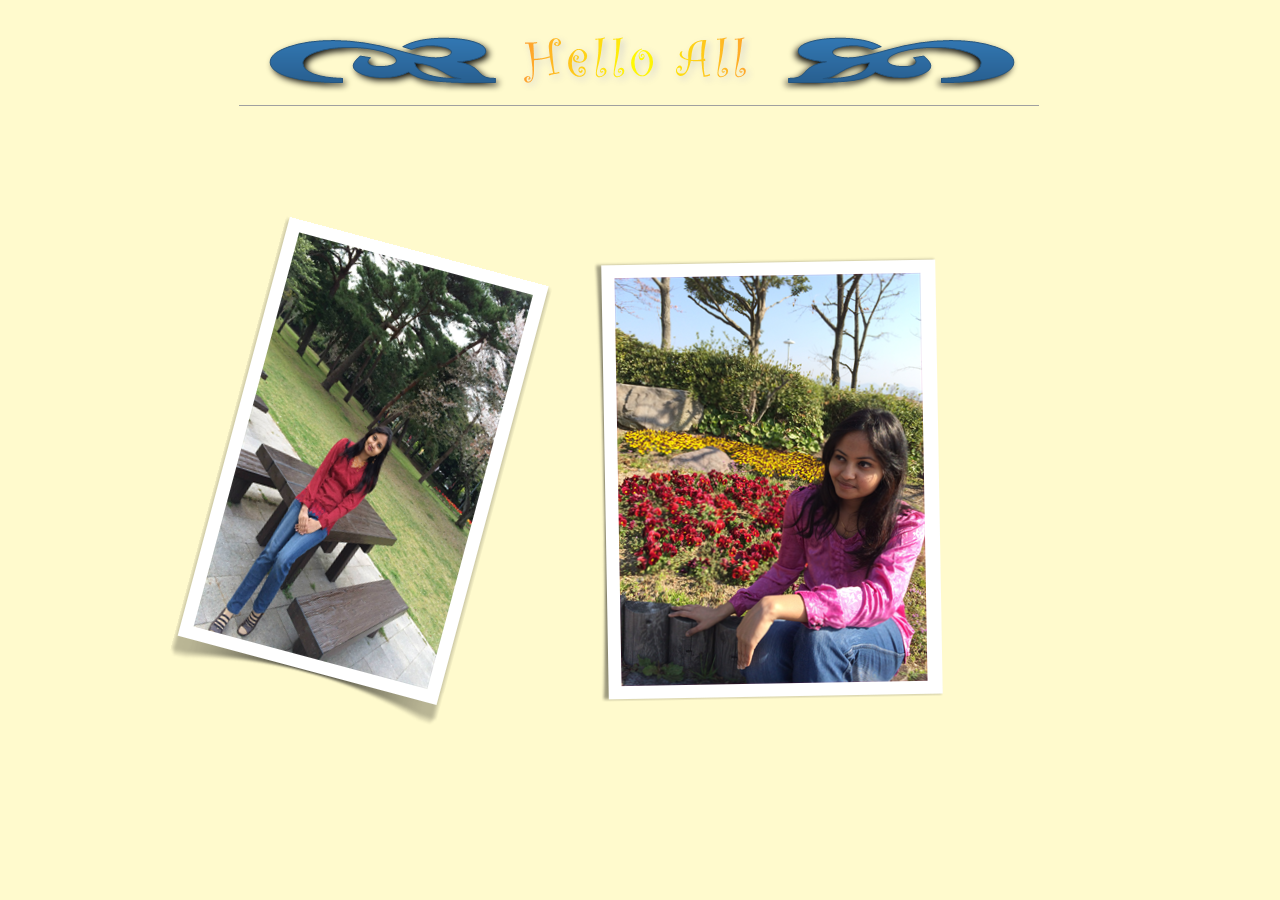
==== index.html @ b6811bf9 "Badhan" ====
<!doctype html>
<html>
<head>
<meta charset="utf-8">
<title>Badhan</title>
<meta name="generator" content="WYSIWYG Web Builder 11 - http://www.wysiwygwebbuilder.com">
<link href="Badhan.css" rel="stylesheet">
<link href="index.css" rel="stylesheet">
</head>
<body>
<div id="container">
<div id="wb_ClipArt1" style="position:absolute;left:109px;top:33px;width:246px;height:62px;z-index:0;">
<img src="images/img0001.png" id="ClipArt1" alt="" style="width:246px;height:62px;"></div>
<div id="wb_Text1" style="position:absolute;left:383px;top:45px;width:194px;height:2px;z-index:1;text-align:left;">
&nbsp;</div>
<div id="wb_TextArt1" style="position:absolute;left:362px;top:32px;width:247px;height:64px;z-index:2;">
<img src="images/img0002.png" id="TextArt1" alt="Hello All" title="Hello All" style="width:247px;height:64px;"></div>
<div id="wb_ClipArt2" style="position:absolute;left:619px;top:33px;width:246px;height:62px;z-index:3;">
<img src="images/img0003.png" id="ClipArt2" alt="" style="width:246px;height:62px;"></div>
<div id="wb_Image1" style="position:absolute;left:14px;top:215px;width:384px;height:511px;z-index:4;">
<img src="images/img0004.png" id="Image1" alt=""></div>
<div id="wb_Image2" style="position:absolute;left:439px;top:256px;width:351px;height:448px;z-index:5;">
<img src="images/img0005.png" id="Image2" alt=""></div>
<hr id="Line1" style="position:absolute;left:84px;top:105px;width:800px;height:1px;z-index:6;">
</div>
</body>
</html>
---- Badhan.css ----
a
{
   color: #0000FF;
   text-decoration: underline;
}
a:visited
{
   color: #800080;
}
a:active
{
   color: #FF0000;
}
a:hover
{
   color: #0000FF;
   text-decoration: underline;
}
h1
{
   font-family: Arial;
   font-weight: bold;
   font-size: 32px;
   font-style: normal;
   text-decoration: none;
   color: #000000;
   background-color: transparent;
   margin: 0px 0px 0px 0px;
   padding: 0px 0px 0px 0px;
   display: inline;
}
h2
{
   font-family: Arial;
   font-weight: bold;
   font-size: 27px;
   font-style: normal;
   text-decoration: none;
   color: #000000;
   background-color: transparent;
   margin: 0px 0px 0px 0px;
   padding: 0px 0px 0px 0px;
   display: inline;
}
h3
{
   font-family: Arial;
   font-weight: normal;
   font-size: 24px;
   font-style: normal;
   text-decoration: none;
   color: #000000;
   background-color: transparent;
   margin: 0px 0px 0px 0px;
   padding: 0px 0px 0px 0px;
   display: inline;
}
h4
{
   font-family: Arial;
   font-weight: normal;
   font-size: 21px;
   font-style: italic;
   text-decoration: none;
   color: #000000;
   background-color: transparent;
   margin: 0px 0px 0px 0px;
   padding: 0px 0px 0px 0px;
   display: inline;
}
h5
{
   font-family: Arial;
   font-weight: normal;
   font-size: 19px;
   font-style: normal;
   text-decoration: none;
   color: #000000;
   background-color: transparent;
   margin: 0px 0px 0px 0px;
   padding: 0px 0px 0px 0px;
   display: inline;
}
h6
{
   font-family: Arial;
   font-weight: normal;
   font-size: 16px;
   font-style: normal;
   text-decoration: none;
   color: #000000;
   background-color: transparent;
   margin: 0px 0px 0px 0px;
   padding: 0px 0px 0px 0px;
   display: inline;
}
.CustomStyle
{
   font-family: "Courier New";
   font-weight: bold;
   font-size: 16px;
   font-style: normal;
   text-decoration: none;
   color: #000080;
   background-color: transparent;
}
---- index.css ----
div#container
{
   width: 970px;
   position: relative;
   margin: 0 auto 0 auto;
   text-align: left;
}
body
{
   background-color: #FFFACD;
   background-image: url(images/index_bkgrnd.png);
   color: #000000;
   font-family: Arial;
   font-weight: normal;
   font-size: 13px;
   line-height: 1.1875;
   margin: 0;
   text-align: center;
}
#ClipArt1
{
   border-width: 0;
}
#wb_Text1 
{
   background-color: transparent;
   background-image: none;
   border: 0px #000000 solid;
   padding: 0;
   margin: 0;
   text-align: left;
}
#wb_Text1 div
{
   text-align: left;
}
#TextArt1
{
   border-width: 0;
}
#ClipArt2
{
   border-width: 0;
}
#Image1
{
   border-width: 0;
   left: 0;
   top: 0;
   width: 100%;
   height: 100%;
}
#Image2
{
   border-width: 0;
   left: 0;
   top: 0;
   width: 100%;
   height: 100%;
}
#Line1
{
   color: #A0A0A0;
   background-color: #A0A0A0;
   border-width: 0;
   margin: 0;
   padding: 0;
}
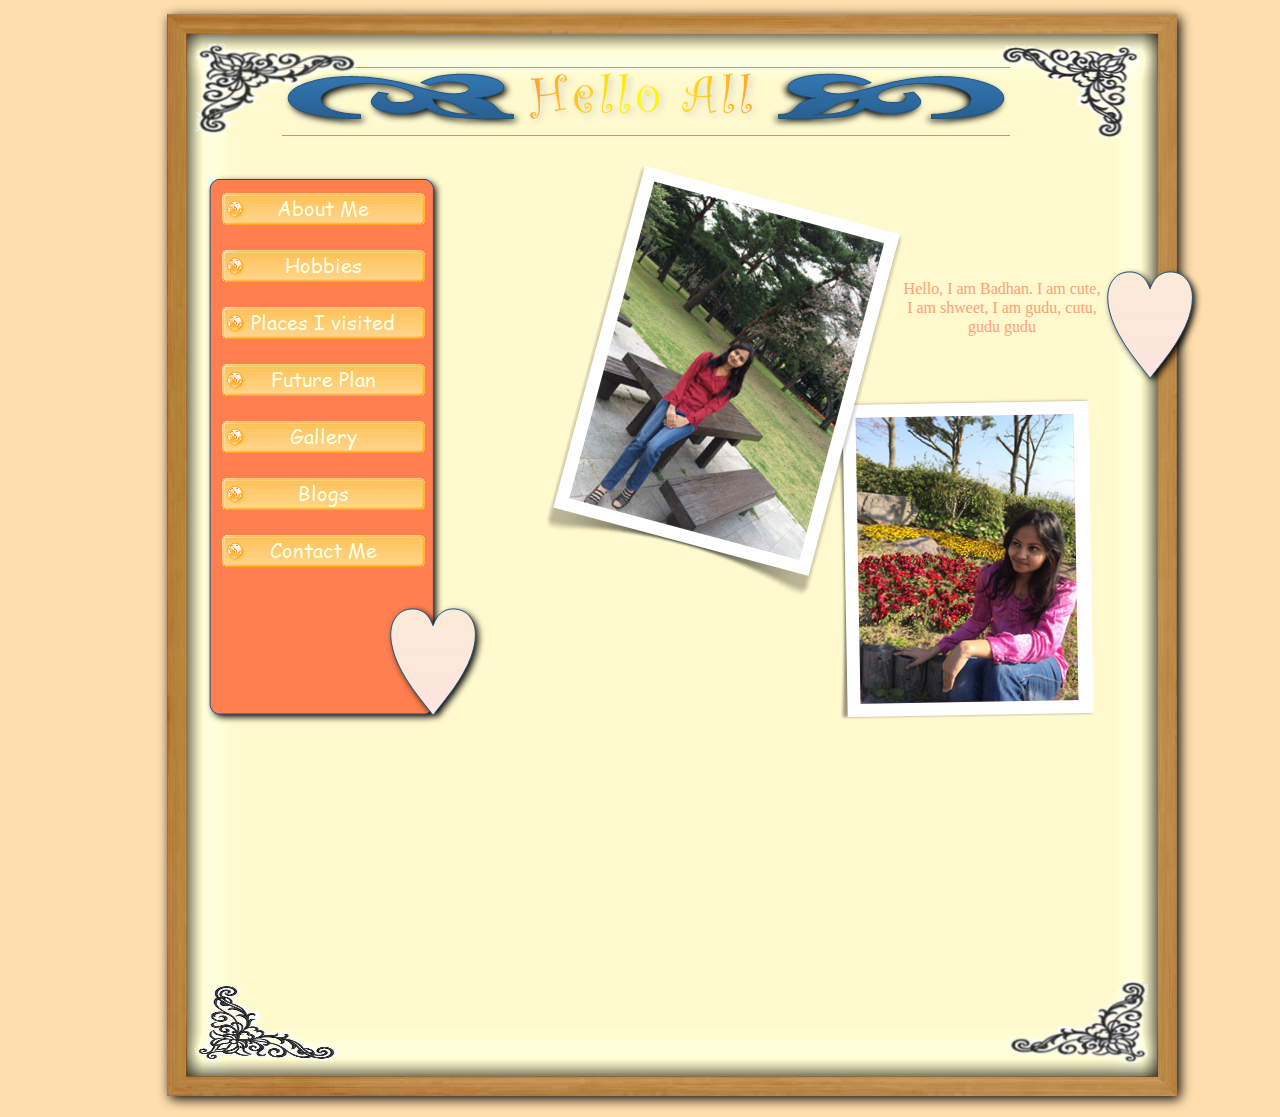
==== commit 6b469bec: "commit 2017-1-8" ====
--- a/index.html
+++ b/index.html
@@ -3,25 +3,54 @@
 <head>
 <meta charset="utf-8">
 <title>Badhan</title>
-<meta name="generator" content="WYSIWYG Web Builder 11 - http://www.wysiwygwebbuilder.com">
 <link href="Badhan.css" rel="stylesheet">
 <link href="index.css" rel="stylesheet">
 </head>
 <body>
 <div id="container">
-<div id="wb_ClipArt1" style="position:absolute;left:109px;top:33px;width:246px;height:62px;z-index:0;">
+<div id="wb_Image3" style="position:absolute;left:0px;top:2px;width:1040px;height:1112px;z-index:0;">
+<img src="images/img0011.png" id="Image3" alt=""></div>
+<div id="wb_Image2" style="position:absolute;left:680px;top:397px;width:261px;height:324px;z-index:1;">
+<img src="images/img0005.png" id="Image2" alt=""></div>
+<div id="wb_ClipArt1" style="position:absolute;left:127px;top:69px;width:246px;height:62px;z-index:2;">
 <img src="images/img0001.png" id="ClipArt1" alt="" style="width:246px;height:62px;"></div>
-<div id="wb_Text1" style="position:absolute;left:383px;top:45px;width:194px;height:2px;z-index:1;text-align:left;">
+<div id="wb_Text1" style="position:absolute;left:383px;top:45px;width:194px;height:2px;z-index:3;text-align:left;">
 &nbsp;</div>
-<div id="wb_TextArt1" style="position:absolute;left:362px;top:32px;width:247px;height:64px;z-index:2;">
+<div id="wb_TextArt1" style="position:absolute;left:368px;top:68px;width:247px;height:64px;z-index:4;">
 <img src="images/img0002.png" id="TextArt1" alt="Hello All" title="Hello All" style="width:247px;height:64px;"></div>
-<div id="wb_ClipArt2" style="position:absolute;left:619px;top:33px;width:246px;height:62px;z-index:3;">
+<div id="wb_ClipArt2" style="position:absolute;left:609px;top:69px;width:246px;height:62px;z-index:5;">
 <img src="images/img0003.png" id="ClipArt2" alt="" style="width:246px;height:62px;"></div>
-<div id="wb_Image1" style="position:absolute;left:14px;top:215px;width:384px;height:511px;z-index:4;">
+<div id="wb_Image1" style="position:absolute;left:390px;top:164px;width:360px;height:433px;z-index:6;">
 <img src="images/img0004.png" id="Image1" alt=""></div>
-<div id="wb_Image2" style="position:absolute;left:439px;top:256px;width:351px;height:448px;z-index:5;">
-<img src="images/img0005.png" id="Image2" alt=""></div>
-<hr id="Line1" style="position:absolute;left:84px;top:105px;width:800px;height:1px;z-index:6;">
+<hr id="Line1" style="position:absolute;left:127px;top:67px;width:728px;height:1px;z-index:7;">
+<div id="wb_Text2" style="position:absolute;left:747px;top:279px;width:200px;height:72px;text-align:center;z-index:8;">
+<span style="color:#FFA07A;font-family:'Comic Sans MS';font-size:16px;">Hello, I am Badhan. I am cute, I am shweet, I am gudu, cutu, gudu gudu</span><span style="color:#FFA07A;font-family:'Comic Sans MS';font-size:11px;"><br></span></div>
+<div id="wb_Image4" style="position:absolute;left:40px;top:42px;width:165px;height:93px;z-index:9;">
+<img src="images/img0006.png" id="Image4" alt=""></div>
+<div id="wb_Image5" style="position:absolute;left:844px;top:44px;width:143px;height:97px;z-index:10;">
+<img src="images/img0007.png" id="Image5" alt=""></div>
+<hr id="Line2" style="position:absolute;left:127px;top:135px;width:728px;height:1px;z-index:11;">
+<div id="wb_Shape1" style="position:absolute;left:49px;top:173px;width:244px;height:556px;z-index:12;">
+<img src="images/img0009.png" id="Shape1" alt="" style="width:244px;height:556px;"></div>
+<div id="NavigationBar1" style="position:absolute;left:67px;top:193px;width:203px;height:399px;z-index:13;">
+<ul class="navbar">
+<li><a href="./index.html"><img alt="About Me" title="About Me" src="images/img0013_over.gif" class="hover"><span><img alt="About Me" title="About Me" src="images/img0013.gif"></span></a></li>
+<li><a href="./Hobbies.html"><img alt="Hobbies" title="Hobbies" src="images/img0014_over.gif" class="hover"><span><img alt="Hobbies" title="Hobbies" src="images/img0014.gif"></span></a></li>
+<li><a href="./PlacesIVisited.html"><img alt="Places I visited" title="Places I visited" src="images/img0015_over.gif" class="hover"><span><img alt="Places I visited" title="Places I visited" src="images/img0015.gif"></span></a></li>
+<li><a href="./FuturePlan.html"><img alt="Future Plan" title="Future Plan" src="images/img0016_over.gif" class="hover"><span><img alt="Future Plan" title="Future Plan" src="images/img0016.gif"></span></a></li>
+<li><a href="./Gallery.html"><img alt="Gallery" title="Gallery" src="images/img0018_over.gif" class="hover"><span><img alt="Gallery" title="Gallery" src="images/img0018.gif"></span></a></li>
+<li><a href="./Blogs.html"><img alt="Blogs" title="Blogs" src="images/img0019_over.gif" class="hover"><span><img alt="Blogs" title="Blogs" src="images/img0019.gif"></span></a></li>
+<li><a href="./ContactMe.html"><img alt="Contact Me" title="Contact Me" src="images/img0020_over.gif" class="hover"><span><img alt="Contact Me" title="Contact Me" src="images/img0020.gif"></span></a></li>
+</ul>
+</div>
+<div id="wb_ClipArt3" style="position:absolute;left:230px;top:603px;width:104px;height:126px;z-index:14;">
+<img src="images/img0008.png" id="ClipArt3" alt="" style="width:104px;height:126px;"></div>
+<div id="wb_ClipArt4" style="position:absolute;left:947px;top:266px;width:104px;height:126px;z-index:15;">
+<img src="images/img0010.png" id="ClipArt4" alt="" style="width:104px;height:126px;"></div>
+<div id="wb_Image6" style="position:absolute;left:851px;top:980px;width:143px;height:85px;z-index:16;">
+<img src="images/img0012.png" id="Image6" alt=""></div>
+<div id="wb_Image7" style="position:absolute;left:40px;top:984px;width:143px;height:77px;z-index:17;">
+<img src="images/img0017.png" id="Image7" alt=""></div>
 </div>
 </body>
 </html>--- a/index.css
+++ b/index.css
@@ -7,8 +7,7 @@
 }
 body
 {
-   background-color: #FFFACD;
-   background-image: url(images/index_bkgrnd.png);
+   background-color: #FFDEAD;
    color: #000000;
    font-family: Arial;
    font-weight: normal;
@@ -16,6 +15,22 @@
    line-height: 1.1875;
    margin: 0;
    text-align: center;
+}
+#Image3
+{
+   border-width: 0;
+   left: 0;
+   top: 0;
+   width: 100%;
+   height: 100%;
+}
+#Image2
+{
+   border-width: 0;
+   left: 0;
+   top: 0;
+   width: 100%;
+   height: 100%;
 }
 #ClipArt1
 {
@@ -50,7 +65,28 @@
    width: 100%;
    height: 100%;
 }
-#Image2
+#Line1
+{
+   color: #FF7F50;
+   background-color: #FF7F50;
+   border-width: 0;
+   margin: 0;
+   padding: 0;
+}
+#wb_Text2 
+{
+   background-color: transparent;
+   background-image: none;
+   border: 0px #000000 solid;
+   padding: 0;
+   margin: 0;
+   text-align: center;
+}
+#wb_Text2 div
+{
+   text-align: center;
+}
+#Image4
 {
    border-width: 0;
    left: 0;
@@ -58,11 +94,93 @@
    width: 100%;
    height: 100%;
 }
-#Line1
+#Image5
 {
-   color: #A0A0A0;
-   background-color: #A0A0A0;
+   border-width: 0;
+   left: 0;
+   top: 0;
+   width: 100%;
+   height: 100%;
+}
+#Line2
+{
+   color: #FF7F50;
+   background-color: #FF7F50;
    border-width: 0;
    margin: 0;
    padding: 0;
 }
+#Shape1
+{
+   border-width: 0;
+}
+#NavigationBar1 ul.navbar
+{
+   list-style: none;
+   margin: 0;
+   padding: 0;
+}
+#NavigationBar1 ul.navbar li
+{
+   height: 32px;
+   width: 203px;
+   margin: 0 0 25px 0;
+   vertical-align: bottom;
+}
+#NavigationBar1 ul.navbar li a
+{
+   display: block;
+   position: relative;
+}
+#NavigationBar1 ul.navbar li a img
+{
+   position: absolute;
+   left: 0;
+   z-index: 1;
+   border-width: 0;
+}
+#NavigationBar1 ul.navbar li span
+{
+   display: block;
+   height: 32px;
+   width: 203px;
+   position: absolute;
+   z-index: 2;
+}
+#NavigationBar1 a .hover
+{
+   visibility: hidden;
+}
+#NavigationBar1 a:hover .hover
+{
+   visibility: visible;
+}
+#NavigationBar1 a:hover span
+{
+   visibility: hidden;
+}
+#ClipArt3
+{
+   border-width: 0;
+}
+#ClipArt4
+{
+   border-width: 0;
+}
+#Image6
+{
+   border-width: 0;
+   left: 0;
+   top: 0;
+   width: 100%;
+   height: 100%;
+}
+#Image7
+{
+   border: 0px #000000 solid;
+   padding: 0px 0px 0px 0px;
+   left: 0;
+   top: 0;
+   width: 100%;
+   height: 100%;
+}
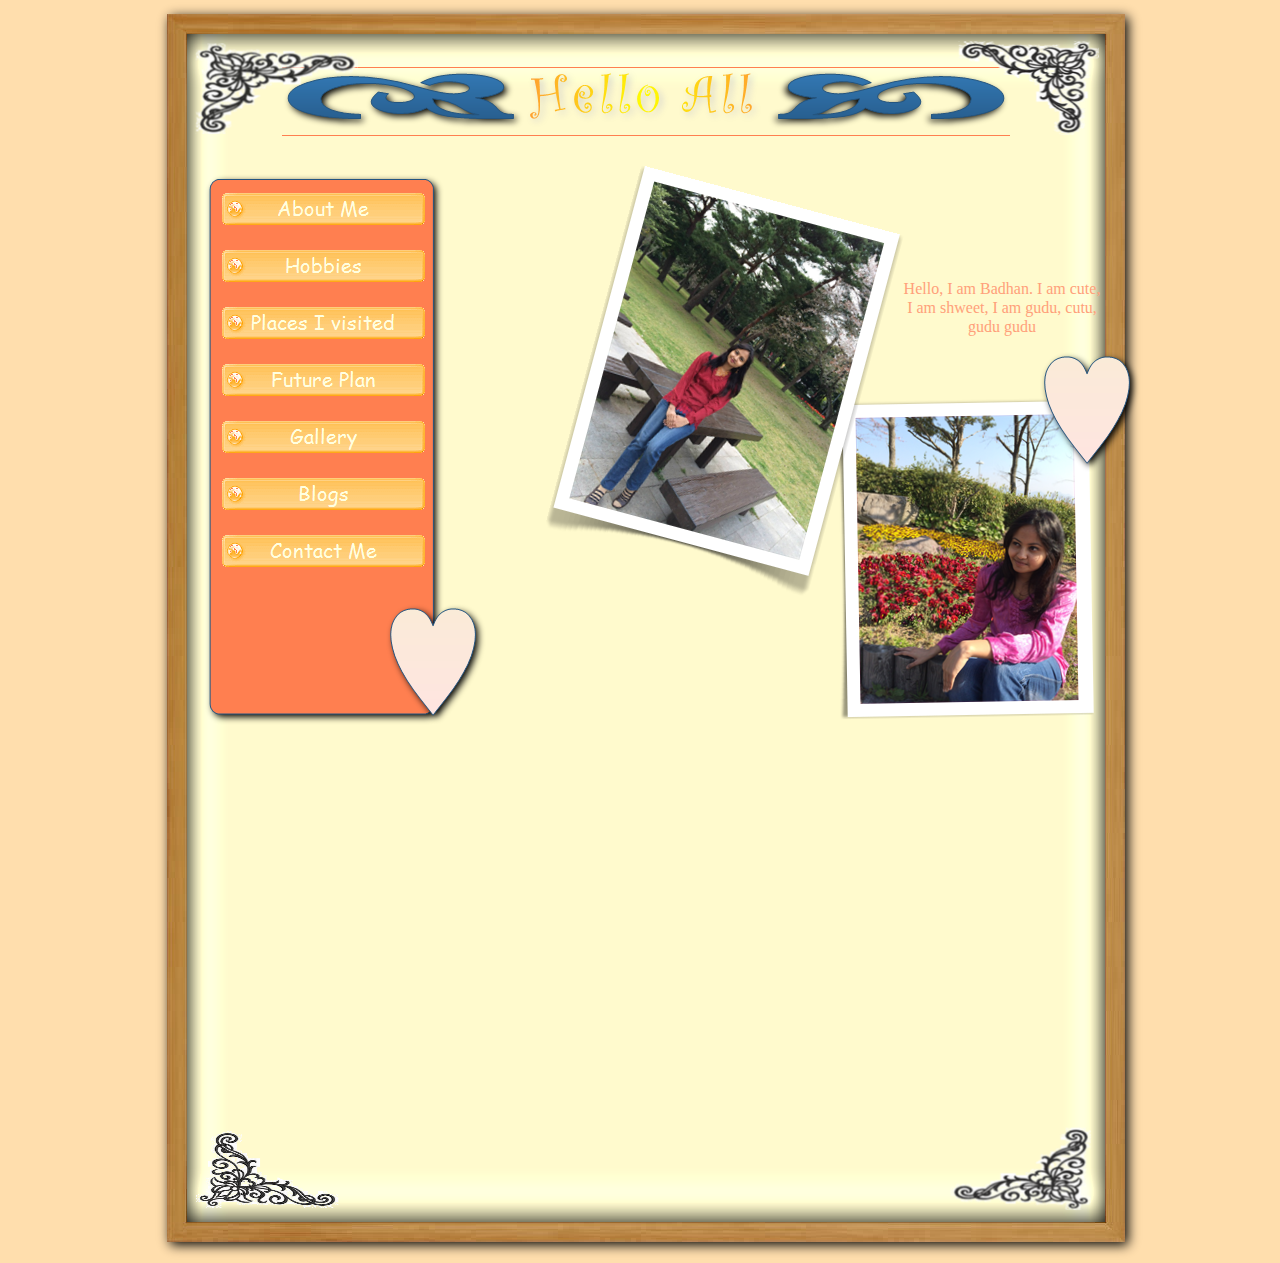
==== commit 60119bbc: "commit 2017-01-08" ====
--- a/index.html
+++ b/index.html
@@ -8,7 +8,7 @@
 </head>
 <body>
 <div id="container">
-<div id="wb_Image3" style="position:absolute;left:0px;top:2px;width:1040px;height:1112px;z-index:0;">
+<div id="wb_Image3" style="position:absolute;left:0px;top:2px;width:988px;height:1258px;z-index:0;">
 <img src="images/img0011.png" id="Image3" alt=""></div>
 <div id="wb_Image2" style="position:absolute;left:680px;top:397px;width:261px;height:324px;z-index:1;">
 <img src="images/img0005.png" id="Image2" alt=""></div>
@@ -27,7 +27,7 @@
 <span style="color:#FFA07A;font-family:'Comic Sans MS';font-size:16px;">Hello, I am Badhan. I am cute, I am shweet, I am gudu, cutu, gudu gudu</span><span style="color:#FFA07A;font-family:'Comic Sans MS';font-size:11px;"><br></span></div>
 <div id="wb_Image4" style="position:absolute;left:40px;top:42px;width:165px;height:93px;z-index:9;">
 <img src="images/img0006.png" id="Image4" alt=""></div>
-<div id="wb_Image5" style="position:absolute;left:844px;top:44px;width:143px;height:97px;z-index:10;">
+<div id="wb_Image5" style="position:absolute;left:803px;top:40px;width:143px;height:97px;z-index:10;">
 <img src="images/img0007.png" id="Image5" alt=""></div>
 <hr id="Line2" style="position:absolute;left:127px;top:135px;width:728px;height:1px;z-index:11;">
 <div id="wb_Shape1" style="position:absolute;left:49px;top:173px;width:244px;height:556px;z-index:12;">
@@ -45,11 +45,11 @@
 </div>
 <div id="wb_ClipArt3" style="position:absolute;left:230px;top:603px;width:104px;height:126px;z-index:14;">
 <img src="images/img0008.png" id="ClipArt3" alt="" style="width:104px;height:126px;"></div>
-<div id="wb_ClipArt4" style="position:absolute;left:947px;top:266px;width:104px;height:126px;z-index:15;">
+<div id="wb_ClipArt4" style="position:absolute;left:884px;top:351px;width:104px;height:126px;z-index:15;">
 <img src="images/img0010.png" id="ClipArt4" alt="" style="width:104px;height:126px;"></div>
-<div id="wb_Image6" style="position:absolute;left:851px;top:980px;width:143px;height:85px;z-index:16;">
+<div id="wb_Image6" style="position:absolute;left:794px;top:1127px;width:143px;height:85px;z-index:16;">
 <img src="images/img0012.png" id="Image6" alt=""></div>
-<div id="wb_Image7" style="position:absolute;left:40px;top:984px;width:143px;height:77px;z-index:17;">
+<div id="wb_Image7" style="position:absolute;left:41px;top:1131px;width:143px;height:77px;z-index:17;">
 <img src="images/img0017.png" id="Image7" alt=""></div>
 </div>
 </body>
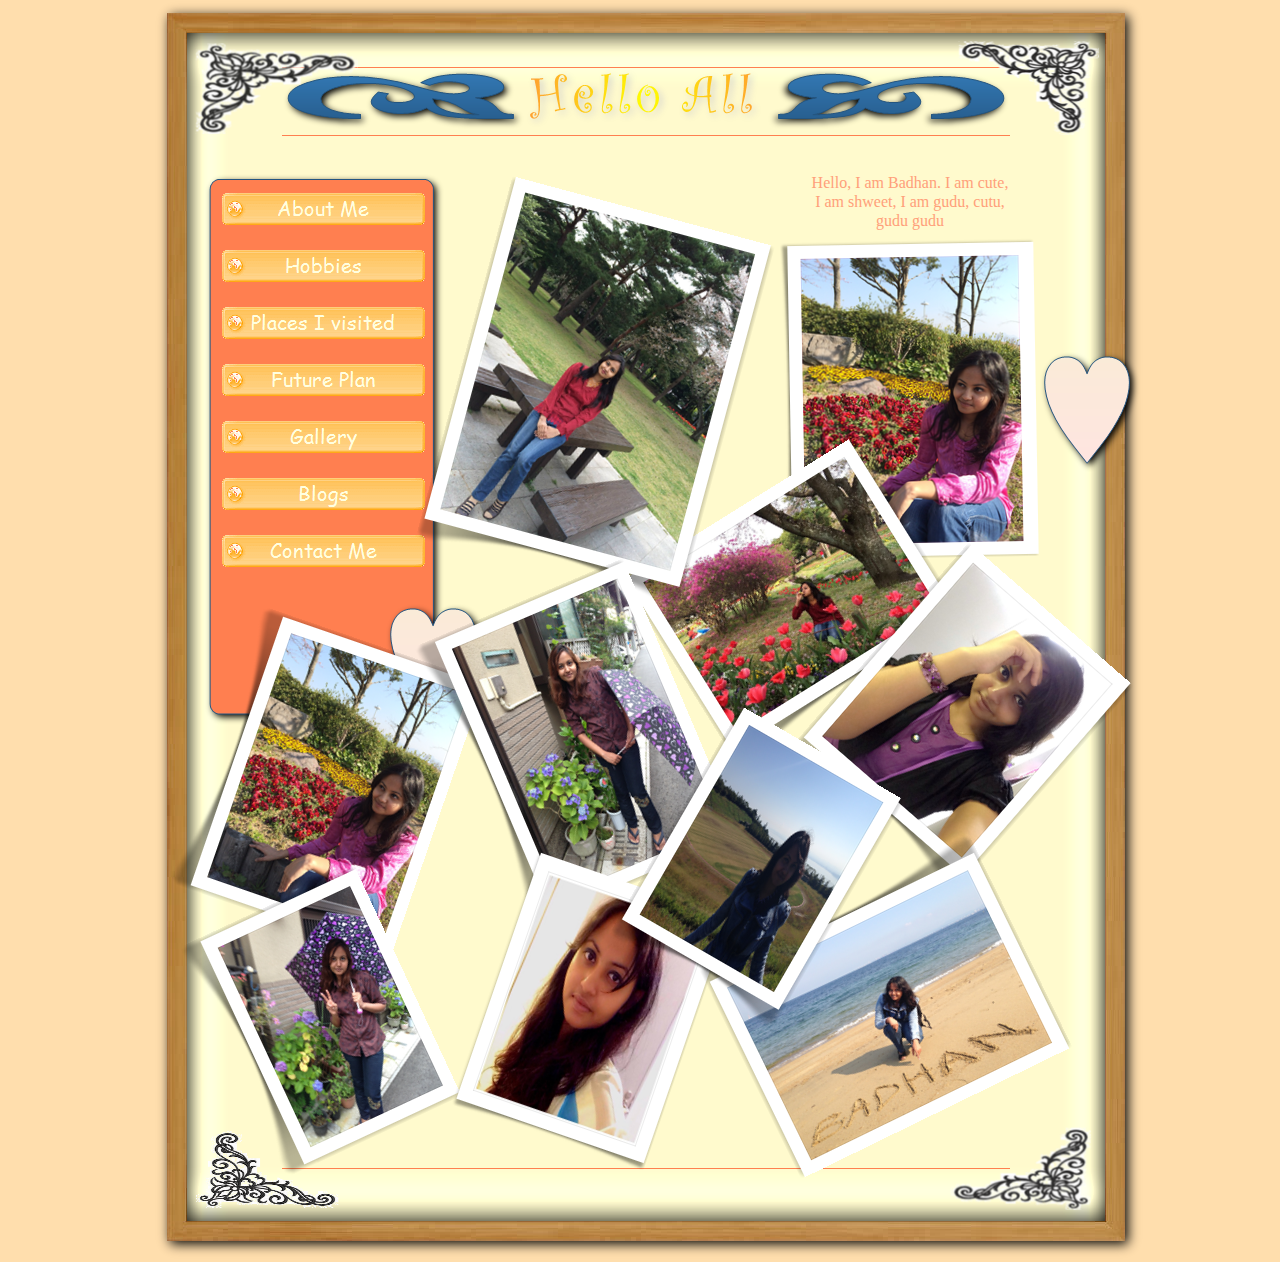
==== commit 7efe3941: "more images on about" ====
--- a/index.html
+++ b/index.html
@@ -1,56 +1,73 @@
-<!doctype html>
-<html>
-<head>
-<meta charset="utf-8">
-<title>Badhan</title>
-<link href="Badhan.css" rel="stylesheet">
-<link href="index.css" rel="stylesheet">
-</head>
-<body>
-<div id="container">
-<div id="wb_Image3" style="position:absolute;left:0px;top:2px;width:988px;height:1258px;z-index:0;">
-<img src="images/img0011.png" id="Image3" alt=""></div>
-<div id="wb_Image2" style="position:absolute;left:680px;top:397px;width:261px;height:324px;z-index:1;">
-<img src="images/img0005.png" id="Image2" alt=""></div>
-<div id="wb_ClipArt1" style="position:absolute;left:127px;top:69px;width:246px;height:62px;z-index:2;">
-<img src="images/img0001.png" id="ClipArt1" alt="" style="width:246px;height:62px;"></div>
-<div id="wb_Text1" style="position:absolute;left:383px;top:45px;width:194px;height:2px;z-index:3;text-align:left;">
-&nbsp;</div>
-<div id="wb_TextArt1" style="position:absolute;left:368px;top:68px;width:247px;height:64px;z-index:4;">
-<img src="images/img0002.png" id="TextArt1" alt="Hello All" title="Hello All" style="width:247px;height:64px;"></div>
-<div id="wb_ClipArt2" style="position:absolute;left:609px;top:69px;width:246px;height:62px;z-index:5;">
-<img src="images/img0003.png" id="ClipArt2" alt="" style="width:246px;height:62px;"></div>
-<div id="wb_Image1" style="position:absolute;left:390px;top:164px;width:360px;height:433px;z-index:6;">
-<img src="images/img0004.png" id="Image1" alt=""></div>
-<hr id="Line1" style="position:absolute;left:127px;top:67px;width:728px;height:1px;z-index:7;">
-<div id="wb_Text2" style="position:absolute;left:747px;top:279px;width:200px;height:72px;text-align:center;z-index:8;">
-<span style="color:#FFA07A;font-family:'Comic Sans MS';font-size:16px;">Hello, I am Badhan. I am cute, I am shweet, I am gudu, cutu, gudu gudu</span><span style="color:#FFA07A;font-family:'Comic Sans MS';font-size:11px;"><br></span></div>
-<div id="wb_Image4" style="position:absolute;left:40px;top:42px;width:165px;height:93px;z-index:9;">
-<img src="images/img0006.png" id="Image4" alt=""></div>
-<div id="wb_Image5" style="position:absolute;left:803px;top:40px;width:143px;height:97px;z-index:10;">
-<img src="images/img0007.png" id="Image5" alt=""></div>
-<hr id="Line2" style="position:absolute;left:127px;top:135px;width:728px;height:1px;z-index:11;">
-<div id="wb_Shape1" style="position:absolute;left:49px;top:173px;width:244px;height:556px;z-index:12;">
-<img src="images/img0009.png" id="Shape1" alt="" style="width:244px;height:556px;"></div>
-<div id="NavigationBar1" style="position:absolute;left:67px;top:193px;width:203px;height:399px;z-index:13;">
-<ul class="navbar">
-<li><a href="./index.html"><img alt="About Me" title="About Me" src="images/img0013_over.gif" class="hover"><span><img alt="About Me" title="About Me" src="images/img0013.gif"></span></a></li>
-<li><a href="./Hobbies.html"><img alt="Hobbies" title="Hobbies" src="images/img0014_over.gif" class="hover"><span><img alt="Hobbies" title="Hobbies" src="images/img0014.gif"></span></a></li>
-<li><a href="./PlacesIVisited.html"><img alt="Places I visited" title="Places I visited" src="images/img0015_over.gif" class="hover"><span><img alt="Places I visited" title="Places I visited" src="images/img0015.gif"></span></a></li>
-<li><a href="./FuturePlan.html"><img alt="Future Plan" title="Future Plan" src="images/img0016_over.gif" class="hover"><span><img alt="Future Plan" title="Future Plan" src="images/img0016.gif"></span></a></li>
-<li><a href="./Gallery.html"><img alt="Gallery" title="Gallery" src="images/img0018_over.gif" class="hover"><span><img alt="Gallery" title="Gallery" src="images/img0018.gif"></span></a></li>
-<li><a href="./Blogs.html"><img alt="Blogs" title="Blogs" src="images/img0019_over.gif" class="hover"><span><img alt="Blogs" title="Blogs" src="images/img0019.gif"></span></a></li>
-<li><a href="./ContactMe.html"><img alt="Contact Me" title="Contact Me" src="images/img0020_over.gif" class="hover"><span><img alt="Contact Me" title="Contact Me" src="images/img0020.gif"></span></a></li>
-</ul>
-</div>
-<div id="wb_ClipArt3" style="position:absolute;left:230px;top:603px;width:104px;height:126px;z-index:14;">
-<img src="images/img0008.png" id="ClipArt3" alt="" style="width:104px;height:126px;"></div>
-<div id="wb_ClipArt4" style="position:absolute;left:884px;top:351px;width:104px;height:126px;z-index:15;">
-<img src="images/img0010.png" id="ClipArt4" alt="" style="width:104px;height:126px;"></div>
-<div id="wb_Image6" style="position:absolute;left:794px;top:1127px;width:143px;height:85px;z-index:16;">
-<img src="images/img0012.png" id="Image6" alt=""></div>
-<div id="wb_Image7" style="position:absolute;left:41px;top:1131px;width:143px;height:77px;z-index:17;">
-<img src="images/img0017.png" id="Image7" alt=""></div>
-</div>
-</body>
+<!doctype html>
+<html>
+<head>
+<meta charset="utf-8">
+<title>Badhan</title>
+<link href="Badhan.css" rel="stylesheet">
+<link href="index.css" rel="stylesheet">
+</head>
+<body>
+<div id="container">
+<div id="wb_Image3" style="position:absolute;left:0px;top:1px;width:988px;height:1258px;z-index:0;">
+<img src="images/img0011.png" id="Image3" alt=""></div>
+<div id="wb_Image2" style="position:absolute;left:625px;top:238px;width:261px;height:324px;z-index:1;">
+<img src="images/img0005.png" id="Image2" alt=""></div>
+<div id="wb_ClipArt1" style="position:absolute;left:127px;top:69px;width:246px;height:62px;z-index:2;">
+<img src="images/img0001.png" id="ClipArt1" alt="" style="width:246px;height:62px;"></div>
+<div id="wb_Text1" style="position:absolute;left:383px;top:45px;width:194px;height:2px;z-index:3;text-align:left;">
+&nbsp;</div>
+<div id="wb_TextArt1" style="position:absolute;left:368px;top:68px;width:247px;height:64px;z-index:4;">
+<img src="images/img0002.png" id="TextArt1" alt="Hello All" title="Hello All" style="width:247px;height:64px;"></div>
+<div id="wb_ClipArt2" style="position:absolute;left:609px;top:69px;width:246px;height:62px;z-index:5;">
+<img src="images/img0003.png" id="ClipArt2" alt="" style="width:246px;height:62px;"></div>
+<hr id="Line1" style="position:absolute;left:127px;top:67px;width:728px;height:1px;z-index:6;">
+<div id="wb_Text2" style="position:absolute;left:655px;top:173px;width:200px;height:72px;text-align:center;z-index:7;">
+<span style="color:#FFA07A;font-family:'Comic Sans MS';font-size:16px;">Hello, I am Badhan. I am cute, I am shweet, I am gudu, cutu, gudu gudu</span><span style="color:#FFA07A;font-family:'Comic Sans MS';font-size:11px;"><br></span></div>
+<div id="wb_Image4" style="position:absolute;left:40px;top:42px;width:165px;height:93px;z-index:8;">
+<img src="images/img0006.png" id="Image4" alt=""></div>
+<div id="wb_Image5" style="position:absolute;left:803px;top:40px;width:143px;height:97px;z-index:9;">
+<img src="images/img0007.png" id="Image5" alt=""></div>
+<hr id="Line2" style="position:absolute;left:127px;top:135px;width:728px;height:1px;z-index:10;">
+<div id="wb_Shape1" style="position:absolute;left:49px;top:173px;width:244px;height:556px;z-index:11;">
+<img src="images/img0009.png" id="Shape1" alt="" style="width:244px;height:556px;"></div>
+<div id="NavigationBar1" style="position:absolute;left:67px;top:193px;width:203px;height:399px;z-index:12;">
+<ul class="navbar">
+<li><a href="./index.html"><img alt="About Me" title="About Me" src="images/img0013_over.gif" class="hover"><span><img alt="About Me" title="About Me" src="images/img0013.gif"></span></a></li>
+<li><a href="./Hobbies.html"><img alt="Hobbies" title="Hobbies" src="images/img0014_over.gif" class="hover"><span><img alt="Hobbies" title="Hobbies" src="images/img0014.gif"></span></a></li>
+<li><a href="./PlacesIVisited.html"><img alt="Places I visited" title="Places I visited" src="images/img0015_over.gif" class="hover"><span><img alt="Places I visited" title="Places I visited" src="images/img0015.gif"></span></a></li>
+<li><a href="./FuturePlan.html"><img alt="Future Plan" title="Future Plan" src="images/img0016_over.gif" class="hover"><span><img alt="Future Plan" title="Future Plan" src="images/img0016.gif"></span></a></li>
+<li><a href="./Gallery.html"><img alt="Gallery" title="Gallery" src="images/img0018_over.gif" class="hover"><span><img alt="Gallery" title="Gallery" src="images/img0018.gif"></span></a></li>
+<li><a href="./Blogs.html"><img alt="Blogs" title="Blogs" src="images/img0019_over.gif" class="hover"><span><img alt="Blogs" title="Blogs" src="images/img0019.gif"></span></a></li>
+<li><a href="./ContactMe.html"><img alt="Contact Me" title="Contact Me" src="images/img0020_over.gif" class="hover"><span><img alt="Contact Me" title="Contact Me" src="images/img0020.gif"></span></a></li>
+</ul>
+</div>
+<div id="wb_ClipArt3" style="position:absolute;left:230px;top:603px;width:104px;height:126px;z-index:13;">
+<img src="images/img0008.png" id="ClipArt3" alt="" style="width:104px;height:126px;"></div>
+<div id="wb_ClipArt4" style="position:absolute;left:884px;top:351px;width:104px;height:126px;z-index:14;">
+<img src="images/img0010.png" id="ClipArt4" alt="" style="width:104px;height:126px;"></div>
+<div id="wb_Image6" style="position:absolute;left:794px;top:1127px;width:143px;height:85px;z-index:15;">
+<img src="images/img0012.png" id="Image6" alt=""></div>
+<div id="wb_Image7" style="position:absolute;left:41px;top:1131px;width:143px;height:77px;z-index:16;">
+<img src="images/img0017.png" id="Image7" alt=""></div>
+<div id="wb_Image8" style="position:absolute;left:467px;top:437px;width:349px;height:334px;z-index:17;">
+<img src="images/img0021.png" id="Image8" alt=""></div>
+<div id="wb_Image9" style="position:absolute;left:13px;top:606px;width:316px;height:352px;z-index:18;">
+<img src="images/img0130.png" id="Image9" alt=""></div>
+<hr id="Line3" style="position:absolute;left:127px;top:1168px;width:728px;height:1px;z-index:19;">
+<div id="wb_Image1" style="position:absolute;left:261px;top:175px;width:360px;height:433px;z-index:20;">
+<img src="images/img0004.png" id="Image1" alt=""></div>
+<div id="wb_Image10" style="position:absolute;left:25px;top:865px;width:283px;height:312px;z-index:21;">
+<img src="images/img0131.png" id="Image10" alt=""></div>
+<div id="wb_Image11" style="position:absolute;left:259px;top:558px;width:327px;height:368px;z-index:22;">
+<img src="images/img0132.png" id="Image11" alt=""></div>
+<div id="wb_Image12" style="position:absolute;left:296px;top:849px;width:282px;height:321px;z-index:23;">
+<img src="images/img0133.png" id="Image12" alt=""></div>
+<div id="wb_Image13" style="position:absolute;left:632px;top:541px;width:347px;height:352px;z-index:24;">
+<img src="images/img0134.png" id="Image13" alt=""></div>
+<div id="wb_Image14" style="position:absolute;left:541px;top:832px;width:376px;height:347px;z-index:25;">
+<img src="images/img0135.png" id="Image14" alt=""></div>
+<div id="wb_Image15" style="position:absolute;left:453px;top:705px;width:297px;height:325px;z-index:26;">
+<img src="images/img0136.png" id="Image15" alt=""></div>
+</div>
+</body>
 </html>--- a/index.css
+++ b/index.css
@@ -57,14 +57,6 @@
 {
    border-width: 0;
 }
-#Image1
-{
-   border-width: 0;
-   left: 0;
-   top: 0;
-   width: 100%;
-   height: 100%;
-}
 #Line1
 {
    color: #FF7F50;
@@ -184,3 +176,83 @@
    width: 100%;
    height: 100%;
 }
+#Image8
+{
+   border-width: 0;
+   left: 0;
+   top: 0;
+   width: 100%;
+   height: 100%;
+}
+#Image9
+{
+   border-width: 0;
+   left: 0;
+   top: 0;
+   width: 100%;
+   height: 100%;
+}
+#Line3
+{
+   color: #FF7F50;
+   background-color: #FF7F50;
+   border-width: 0;
+   margin: 0;
+   padding: 0;
+}
+#Image1
+{
+   border-width: 0;
+   left: 0;
+   top: 0;
+   width: 100%;
+   height: 100%;
+}
+#Image10
+{
+   border-width: 0;
+   left: 0;
+   top: 0;
+   width: 100%;
+   height: 100%;
+}
+#Image11
+{
+   border-width: 0;
+   left: 0;
+   top: 0;
+   width: 100%;
+   height: 100%;
+}
+#Image12
+{
+   border-width: 0;
+   left: 0;
+   top: 0;
+   width: 100%;
+   height: 100%;
+}
+#Image13
+{
+   border-width: 0;
+   left: 0;
+   top: 0;
+   width: 100%;
+   height: 100%;
+}
+#Image14
+{
+   border-width: 0;
+   left: 0;
+   top: 0;
+   width: 100%;
+   height: 100%;
+}
+#Image15
+{
+   border-width: 0;
+   left: 0;
+   top: 0;
+   width: 100%;
+   height: 100%;
+}
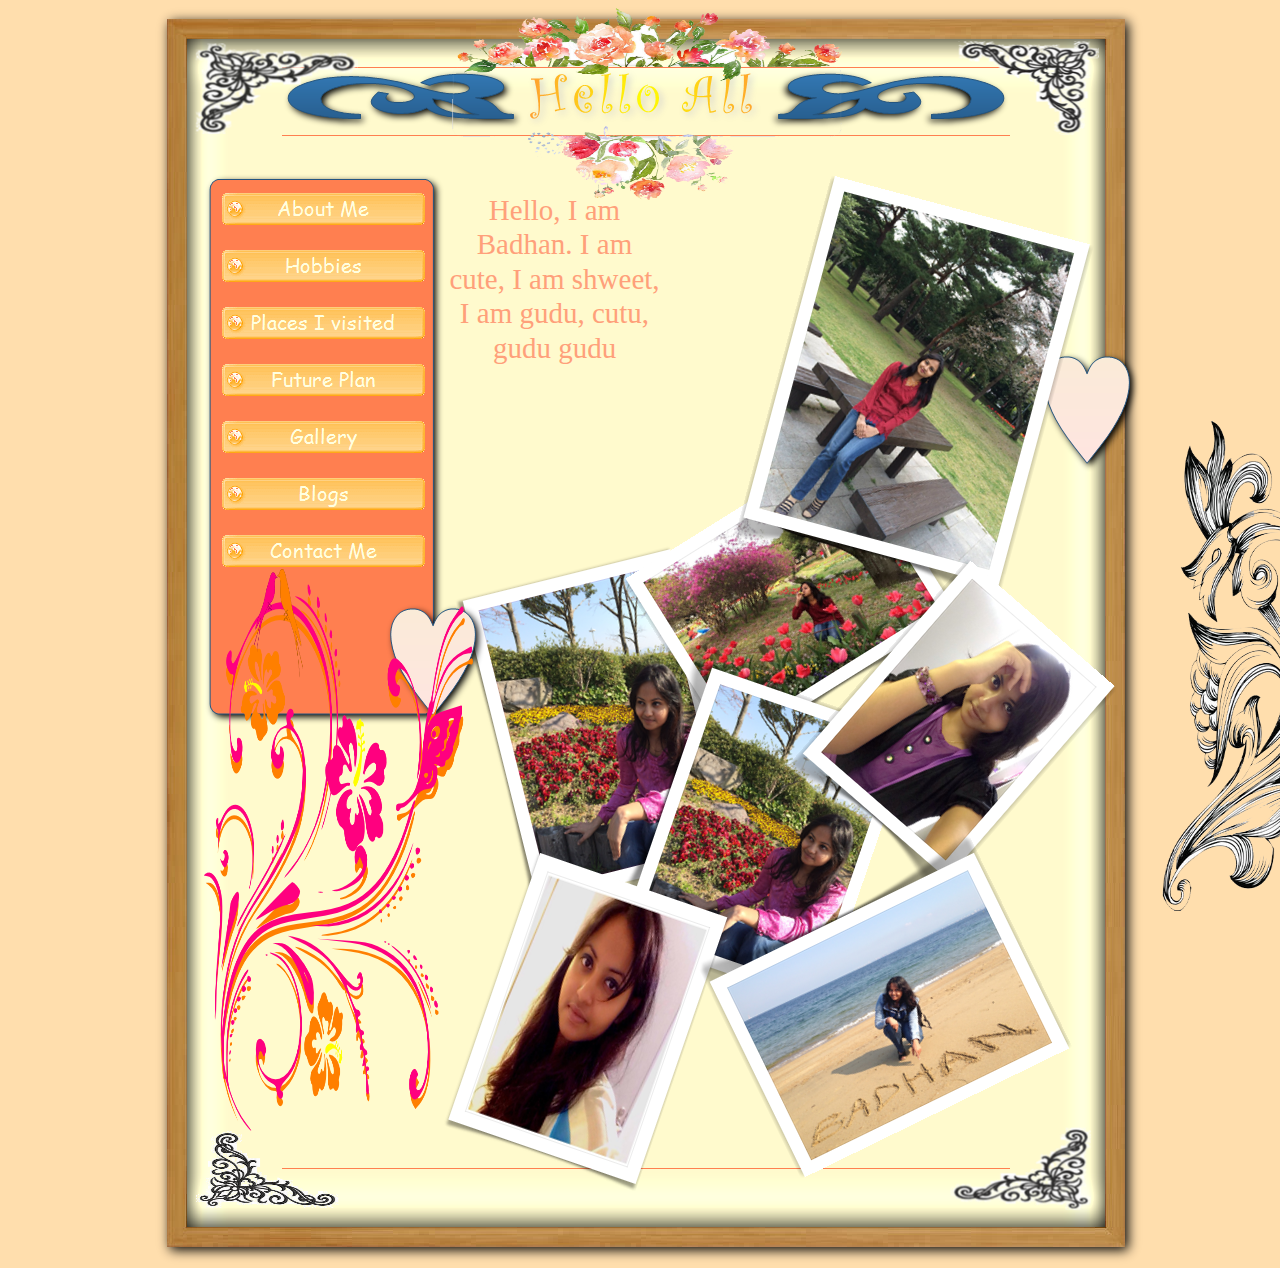
==== commit de576940: "flora" ====
--- a/index.html
+++ b/index.html
@@ -8,9 +8,9 @@
 </head>
 <body>
 <div id="container">
-<div id="wb_Image3" style="position:absolute;left:0px;top:1px;width:988px;height:1258px;z-index:0;">
+<div id="wb_Image3" style="position:absolute;left:0px;top:7px;width:988px;height:1258px;z-index:0;">
 <img src="images/img0011.png" id="Image3" alt=""></div>
-<div id="wb_Image2" style="position:absolute;left:625px;top:238px;width:261px;height:324px;z-index:1;">
+<div id="wb_Image2" style="position:absolute;left:300px;top:545px;width:293px;height:364px;z-index:1;">
 <img src="images/img0005.png" id="Image2" alt=""></div>
 <div id="wb_ClipArt1" style="position:absolute;left:127px;top:69px;width:246px;height:62px;z-index:2;">
 <img src="images/img0001.png" id="ClipArt1" alt="" style="width:246px;height:62px;"></div>
@@ -21,8 +21,8 @@
 <div id="wb_ClipArt2" style="position:absolute;left:609px;top:69px;width:246px;height:62px;z-index:5;">
 <img src="images/img0003.png" id="ClipArt2" alt="" style="width:246px;height:62px;"></div>
 <hr id="Line1" style="position:absolute;left:127px;top:67px;width:728px;height:1px;z-index:6;">
-<div id="wb_Text2" style="position:absolute;left:655px;top:173px;width:200px;height:72px;text-align:center;z-index:7;">
-<span style="color:#FFA07A;font-family:'Comic Sans MS';font-size:16px;">Hello, I am Badhan. I am cute, I am shweet, I am gudu, cutu, gudu gudu</span><span style="color:#FFA07A;font-family:'Comic Sans MS';font-size:11px;"><br></span></div>
+<div id="wb_Text2" style="position:absolute;left:293px;top:193px;width:213px;height:280px;text-align:center;z-index:7;">
+<span style="color:#FFA07A;font-family:'Comic Sans MS';font-size:29px;">Hello, I am Badhan. I am cute, I am shweet, I am gudu, cutu, gudu gudu<br></span></div>
 <div id="wb_Image4" style="position:absolute;left:40px;top:42px;width:165px;height:93px;z-index:8;">
 <img src="images/img0006.png" id="Image4" alt=""></div>
 <div id="wb_Image5" style="position:absolute;left:803px;top:40px;width:143px;height:97px;z-index:9;">
@@ -51,23 +51,23 @@
 <img src="images/img0017.png" id="Image7" alt=""></div>
 <div id="wb_Image8" style="position:absolute;left:467px;top:437px;width:349px;height:334px;z-index:17;">
 <img src="images/img0021.png" id="Image8" alt=""></div>
-<div id="wb_Image9" style="position:absolute;left:13px;top:606px;width:316px;height:352px;z-index:18;">
+<div id="wb_Image9" style="position:absolute;left:442px;top:657px;width:316px;height:352px;z-index:18;">
 <img src="images/img0130.png" id="Image9" alt=""></div>
 <hr id="Line3" style="position:absolute;left:127px;top:1168px;width:728px;height:1px;z-index:19;">
-<div id="wb_Image1" style="position:absolute;left:261px;top:175px;width:360px;height:433px;z-index:20;">
+<div id="wb_Image1" style="position:absolute;left:580px;top:174px;width:360px;height:433px;z-index:20;">
 <img src="images/img0004.png" id="Image1" alt=""></div>
-<div id="wb_Image10" style="position:absolute;left:25px;top:865px;width:283px;height:312px;z-index:21;">
-<img src="images/img0131.png" id="Image10" alt=""></div>
-<div id="wb_Image11" style="position:absolute;left:259px;top:558px;width:327px;height:368px;z-index:22;">
-<img src="images/img0132.png" id="Image11" alt=""></div>
-<div id="wb_Image12" style="position:absolute;left:296px;top:849px;width:282px;height:321px;z-index:23;">
+<div id="wb_Image12" style="position:absolute;left:288px;top:849px;width:290px;height:343px;z-index:21;">
 <img src="images/img0133.png" id="Image12" alt=""></div>
-<div id="wb_Image13" style="position:absolute;left:632px;top:541px;width:347px;height:352px;z-index:24;">
+<div id="wb_Image13" style="position:absolute;left:631px;top:557px;width:332px;height:340px;z-index:22;">
 <img src="images/img0134.png" id="Image13" alt=""></div>
-<div id="wb_Image14" style="position:absolute;left:541px;top:832px;width:376px;height:347px;z-index:25;">
+<div id="wb_Image14" style="position:absolute;left:541px;top:832px;width:376px;height:347px;z-index:23;">
 <img src="images/img0135.png" id="Image14" alt=""></div>
-<div id="wb_Image15" style="position:absolute;left:453px;top:705px;width:297px;height:325px;z-index:26;">
-<img src="images/img0136.png" id="Image15" alt=""></div>
+<div id="wb_Image11" style="position:absolute;left:855px;top:421px;width:478px;height:490px;z-index:24;">
+<img src="images/free-ornamental-floral-elements-vector.png" id="Image11" alt=""></div>
+<div id="wb_Image10" style="position:absolute;left:49px;top:569px;width:269px;height:562px;z-index:25;">
+<img src="images/hibiscus-hi.png" id="Image10" alt=""></div>
+<div id="wb_Image15" style="position:absolute;left:286px;top:7px;width:408px;height:193px;z-index:26;">
+<img src="images/set-watercolor-floral-composition-clip-art-peonies-illustration-greeting-cards-invitations-other-printing-projects-56975469.png" id="Image15" alt=""></div>
 </div>
 </body>
 </html>--- a/index.css
+++ b/index.css
@@ -208,41 +208,43 @@
    width: 100%;
    height: 100%;
 }
+#Image12
+{
+   border-width: 0;
+   left: 0;
+   top: 0;
+   width: 100%;
+   height: 100%;
+}
+#Image13
+{
+   border-width: 0;
+   left: 0;
+   top: 0;
+   width: 100%;
+   height: 100%;
+}
+#Image14
+{
+   border-width: 0;
+   left: 0;
+   top: 0;
+   width: 100%;
+   height: 100%;
+}
+#Image11
+{
+   border: 0px #000000 solid;
+   padding: 0px 0px 0px 0px;
+   left: 0;
+   top: 0;
+   width: 100%;
+   height: 100%;
+}
 #Image10
 {
-   border-width: 0;
-   left: 0;
-   top: 0;
-   width: 100%;
-   height: 100%;
-}
-#Image11
-{
-   border-width: 0;
-   left: 0;
-   top: 0;
-   width: 100%;
-   height: 100%;
-}
-#Image12
-{
-   border-width: 0;
-   left: 0;
-   top: 0;
-   width: 100%;
-   height: 100%;
-}
-#Image13
-{
-   border-width: 0;
-   left: 0;
-   top: 0;
-   width: 100%;
-   height: 100%;
-}
-#Image14
-{
-   border-width: 0;
+   border: 0px #000000 solid;
+   padding: 0px 0px 0px 0px;
    left: 0;
    top: 0;
    width: 100%;
@@ -250,9 +252,10 @@
 }
 #Image15
 {
-   border-width: 0;
-   left: 0;
-   top: 0;
-   width: 100%;
-   height: 100%;
-}
+   border: 0px #000000 solid;
+   padding: 0px 0px 0px 0px;
+   left: 0;
+   top: 0;
+   width: 100%;
+   height: 100%;
+}
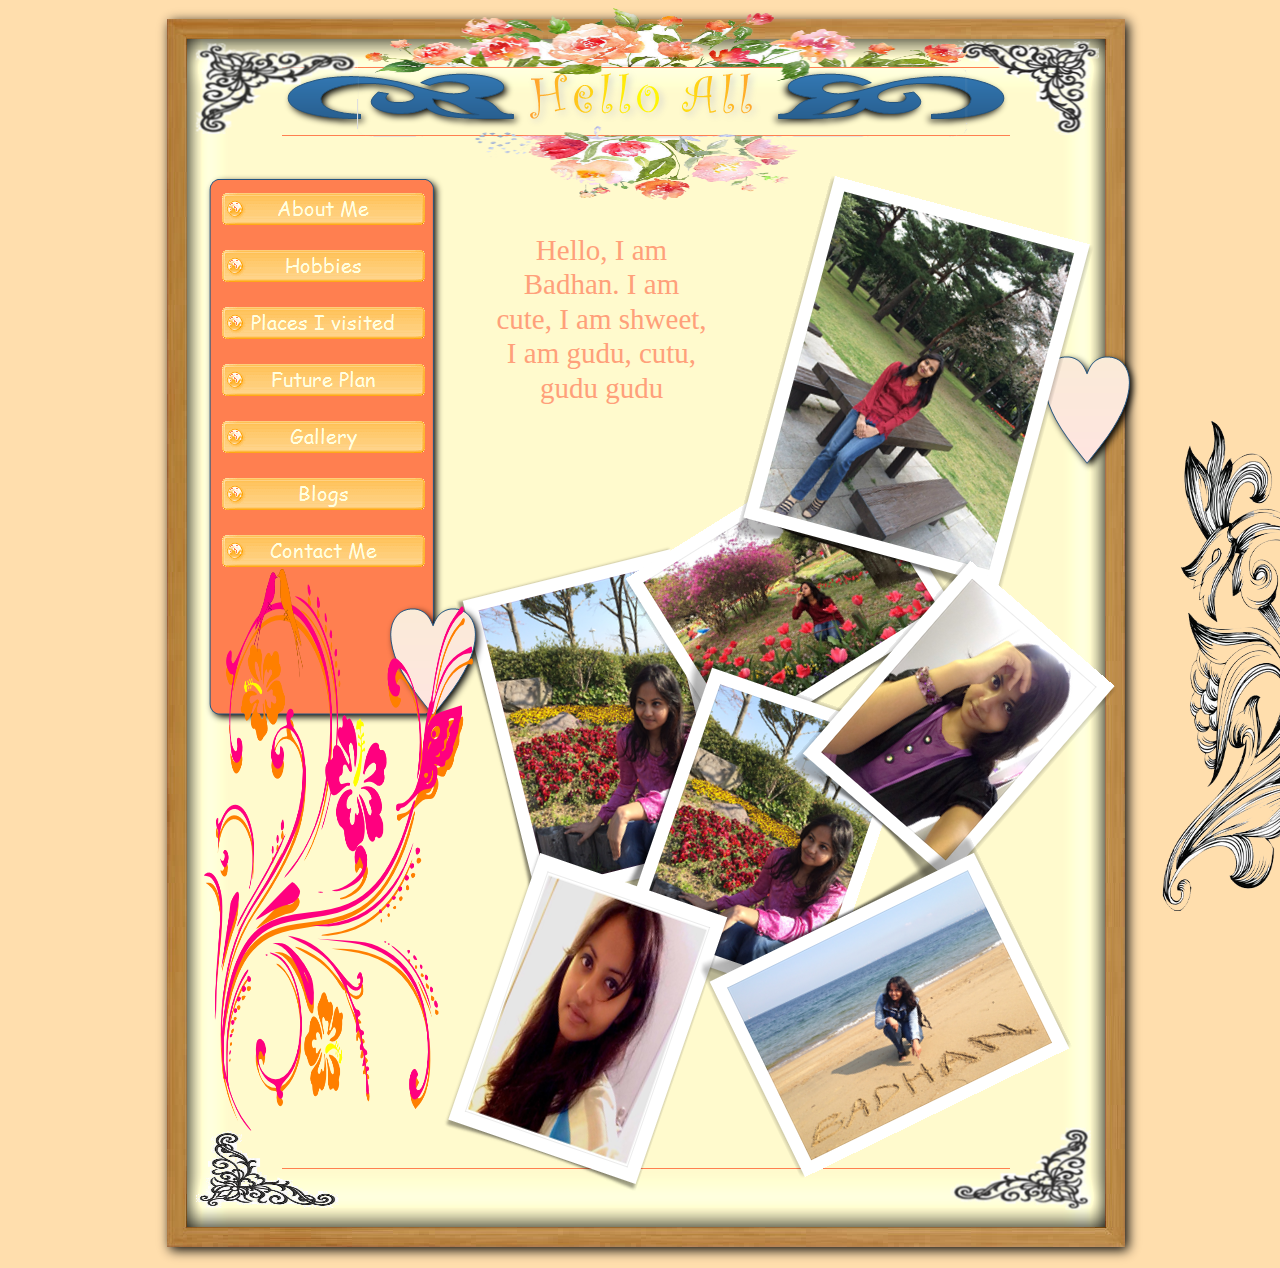
==== commit 4207d21e: "zdffgsdf" ====
--- a/index.html
+++ b/index.html
@@ -21,7 +21,7 @@
 <div id="wb_ClipArt2" style="position:absolute;left:609px;top:69px;width:246px;height:62px;z-index:5;">
 <img src="images/img0003.png" id="ClipArt2" alt="" style="width:246px;height:62px;"></div>
 <hr id="Line1" style="position:absolute;left:127px;top:67px;width:728px;height:1px;z-index:6;">
-<div id="wb_Text2" style="position:absolute;left:293px;top:193px;width:213px;height:280px;text-align:center;z-index:7;">
+<div id="wb_Text2" style="position:absolute;left:340px;top:233px;width:213px;height:280px;text-align:center;z-index:7;">
 <span style="color:#FFA07A;font-family:'Comic Sans MS';font-size:29px;">Hello, I am Badhan. I am cute, I am shweet, I am gudu, cutu, gudu gudu<br></span></div>
 <div id="wb_Image4" style="position:absolute;left:40px;top:42px;width:165px;height:93px;z-index:8;">
 <img src="images/img0006.png" id="Image4" alt=""></div>
@@ -66,7 +66,7 @@
 <img src="images/free-ornamental-floral-elements-vector.png" id="Image11" alt=""></div>
 <div id="wb_Image10" style="position:absolute;left:49px;top:569px;width:269px;height:562px;z-index:25;">
 <img src="images/hibiscus-hi.png" id="Image10" alt=""></div>
-<div id="wb_Image15" style="position:absolute;left:286px;top:7px;width:408px;height:193px;z-index:26;">
+<div id="wb_Image15" style="position:absolute;left:184px;top:7px;width:640px;height:193px;z-index:26;">
 <img src="images/set-watercolor-floral-composition-clip-art-peonies-illustration-greeting-cards-invitations-other-printing-projects-56975469.png" id="Image15" alt=""></div>
 </div>
 </body>
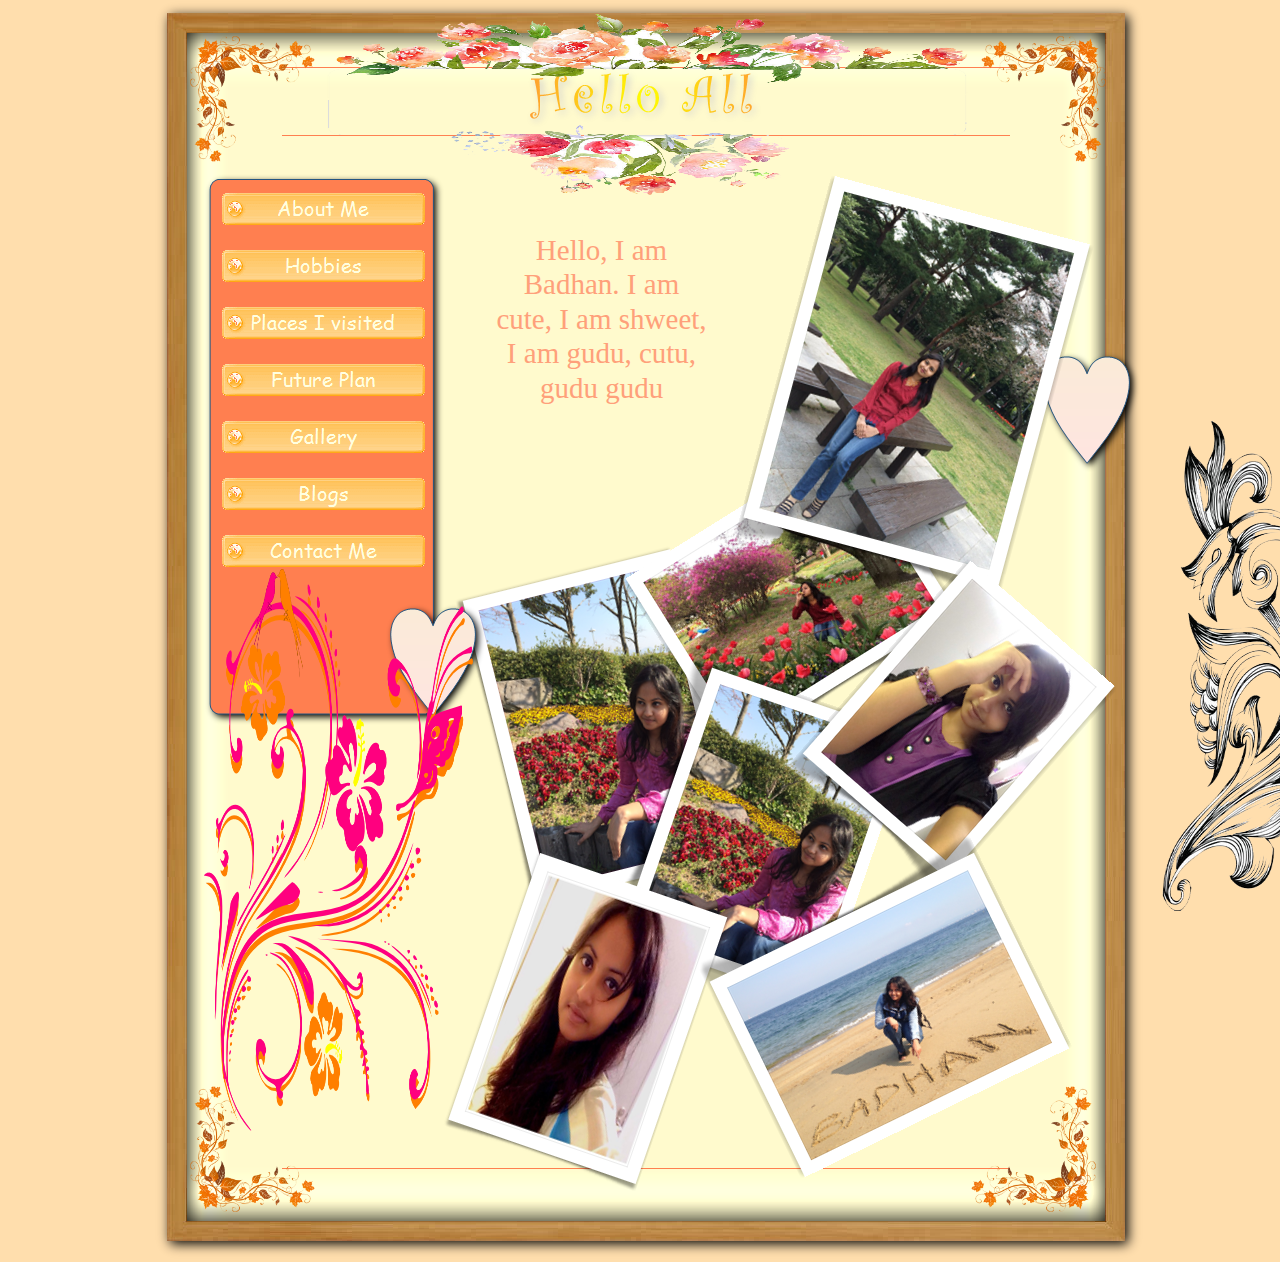
==== commit c61540b2: "hhg" ====
--- a/index.html
+++ b/index.html
@@ -8,29 +8,21 @@
 </head>
 <body>
 <div id="container">
-<div id="wb_Image3" style="position:absolute;left:0px;top:7px;width:988px;height:1258px;z-index:0;">
+<div id="wb_Image3" style="position:absolute;left:0px;top:1px;width:988px;height:1258px;z-index:0;">
 <img src="images/img0011.png" id="Image3" alt=""></div>
 <div id="wb_Image2" style="position:absolute;left:300px;top:545px;width:293px;height:364px;z-index:1;">
 <img src="images/img0005.png" id="Image2" alt=""></div>
-<div id="wb_ClipArt1" style="position:absolute;left:127px;top:69px;width:246px;height:62px;z-index:2;">
-<img src="images/img0001.png" id="ClipArt1" alt="" style="width:246px;height:62px;"></div>
-<div id="wb_Text1" style="position:absolute;left:383px;top:45px;width:194px;height:2px;z-index:3;text-align:left;">
+<div id="wb_Text1" style="position:absolute;left:383px;top:45px;width:194px;height:2px;z-index:2;text-align:left;">
 &nbsp;</div>
-<div id="wb_TextArt1" style="position:absolute;left:368px;top:68px;width:247px;height:64px;z-index:4;">
+<div id="wb_TextArt1" style="position:absolute;left:368px;top:68px;width:247px;height:64px;z-index:3;">
 <img src="images/img0002.png" id="TextArt1" alt="Hello All" title="Hello All" style="width:247px;height:64px;"></div>
-<div id="wb_ClipArt2" style="position:absolute;left:609px;top:69px;width:246px;height:62px;z-index:5;">
-<img src="images/img0003.png" id="ClipArt2" alt="" style="width:246px;height:62px;"></div>
-<hr id="Line1" style="position:absolute;left:127px;top:67px;width:728px;height:1px;z-index:6;">
-<div id="wb_Text2" style="position:absolute;left:340px;top:233px;width:213px;height:280px;text-align:center;z-index:7;">
+<hr id="Line1" style="position:absolute;left:127px;top:67px;width:728px;height:1px;z-index:4;">
+<div id="wb_Text2" style="position:absolute;left:340px;top:233px;width:213px;height:280px;text-align:center;z-index:5;">
 <span style="color:#FFA07A;font-family:'Comic Sans MS';font-size:29px;">Hello, I am Badhan. I am cute, I am shweet, I am gudu, cutu, gudu gudu<br></span></div>
-<div id="wb_Image4" style="position:absolute;left:40px;top:42px;width:165px;height:93px;z-index:8;">
-<img src="images/img0006.png" id="Image4" alt=""></div>
-<div id="wb_Image5" style="position:absolute;left:803px;top:40px;width:143px;height:97px;z-index:9;">
-<img src="images/img0007.png" id="Image5" alt=""></div>
-<hr id="Line2" style="position:absolute;left:127px;top:135px;width:728px;height:1px;z-index:10;">
-<div id="wb_Shape1" style="position:absolute;left:49px;top:173px;width:244px;height:556px;z-index:11;">
+<hr id="Line2" style="position:absolute;left:127px;top:135px;width:728px;height:1px;z-index:6;">
+<div id="wb_Shape1" style="position:absolute;left:49px;top:173px;width:244px;height:556px;z-index:7;">
 <img src="images/img0009.png" id="Shape1" alt="" style="width:244px;height:556px;"></div>
-<div id="NavigationBar1" style="position:absolute;left:67px;top:193px;width:203px;height:399px;z-index:12;">
+<div id="NavigationBar1" style="position:absolute;left:67px;top:193px;width:203px;height:399px;z-index:8;">
 <ul class="navbar">
 <li><a href="./index.html"><img alt="About Me" title="About Me" src="images/img0013_over.gif" class="hover"><span><img alt="About Me" title="About Me" src="images/img0013.gif"></span></a></li>
 <li><a href="./Hobbies.html"><img alt="Hobbies" title="Hobbies" src="images/img0014_over.gif" class="hover"><span><img alt="Hobbies" title="Hobbies" src="images/img0014.gif"></span></a></li>
@@ -41,33 +33,37 @@
 <li><a href="./ContactMe.html"><img alt="Contact Me" title="Contact Me" src="images/img0020_over.gif" class="hover"><span><img alt="Contact Me" title="Contact Me" src="images/img0020.gif"></span></a></li>
 </ul>
 </div>
-<div id="wb_ClipArt3" style="position:absolute;left:230px;top:603px;width:104px;height:126px;z-index:13;">
+<div id="wb_ClipArt3" style="position:absolute;left:230px;top:603px;width:104px;height:126px;z-index:9;">
 <img src="images/img0008.png" id="ClipArt3" alt="" style="width:104px;height:126px;"></div>
-<div id="wb_ClipArt4" style="position:absolute;left:884px;top:351px;width:104px;height:126px;z-index:14;">
+<div id="wb_ClipArt4" style="position:absolute;left:884px;top:351px;width:104px;height:126px;z-index:10;">
 <img src="images/img0010.png" id="ClipArt4" alt="" style="width:104px;height:126px;"></div>
-<div id="wb_Image6" style="position:absolute;left:794px;top:1127px;width:143px;height:85px;z-index:15;">
+<div id="wb_Image8" style="position:absolute;left:467px;top:437px;width:349px;height:334px;z-index:11;">
+<img src="images/img0021.png" id="Image8" alt=""></div>
+<div id="wb_Image9" style="position:absolute;left:442px;top:657px;width:316px;height:352px;z-index:12;">
+<img src="images/img0130.png" id="Image9" alt=""></div>
+<hr id="Line3" style="position:absolute;left:127px;top:1168px;width:728px;height:1px;z-index:13;">
+<div id="wb_Image1" style="position:absolute;left:580px;top:174px;width:360px;height:433px;z-index:14;">
+<img src="images/img0004.png" id="Image1" alt=""></div>
+<div id="wb_Image12" style="position:absolute;left:288px;top:849px;width:290px;height:343px;z-index:15;">
+<img src="images/img0133.png" id="Image12" alt=""></div>
+<div id="wb_Image13" style="position:absolute;left:631px;top:557px;width:332px;height:340px;z-index:16;">
+<img src="images/img0134.png" id="Image13" alt=""></div>
+<div id="wb_Image14" style="position:absolute;left:541px;top:832px;width:376px;height:347px;z-index:17;">
+<img src="images/img0135.png" id="Image14" alt=""></div>
+<div id="wb_Image11" style="position:absolute;left:855px;top:421px;width:478px;height:490px;z-index:18;">
+<img src="images/free-ornamental-floral-elements-vector.png" id="Image11" alt=""></div>
+<div id="wb_Image10" style="position:absolute;left:49px;top:569px;width:269px;height:562px;z-index:19;">
+<img src="images/hibiscus-hi.png" id="Image10" alt=""></div>
+<div id="wb_Image15" style="position:absolute;left:154px;top:13px;width:670px;height:182px;z-index:20;">
+<img src="images/set-watercolor-floral-composition-clip-art-peonies-illustration-greeting-cards-invitations-other-printing-projects-56975469.png" id="Image15" alt=""></div>
+<div id="wb_Image4" style="position:absolute;left:33px;top:34px;width:129px;height:133px;z-index:21;">
+<img src="images/Transparent_Autumn_Decoration_PNG_Clipart_Image.png" id="Image4" alt=""></div>
+<div id="wb_Image5" style="position:absolute;left:824px;top:34px;width:129px;height:133px;z-index:22;">
+<img src="images/img0006.png" id="Image5" alt=""></div>
+<div id="wb_Image16" style="position:absolute;left:33px;top:1081px;width:129px;height:133px;z-index:23;">
+<img src="images/img0007.png" id="Image16" alt=""></div>
+<div id="wb_Image6" style="position:absolute;left:814px;top:1081px;width:129px;height:133px;z-index:24;">
 <img src="images/img0012.png" id="Image6" alt=""></div>
-<div id="wb_Image7" style="position:absolute;left:41px;top:1131px;width:143px;height:77px;z-index:16;">
-<img src="images/img0017.png" id="Image7" alt=""></div>
-<div id="wb_Image8" style="position:absolute;left:467px;top:437px;width:349px;height:334px;z-index:17;">
-<img src="images/img0021.png" id="Image8" alt=""></div>
-<div id="wb_Image9" style="position:absolute;left:442px;top:657px;width:316px;height:352px;z-index:18;">
-<img src="images/img0130.png" id="Image9" alt=""></div>
-<hr id="Line3" style="position:absolute;left:127px;top:1168px;width:728px;height:1px;z-index:19;">
-<div id="wb_Image1" style="position:absolute;left:580px;top:174px;width:360px;height:433px;z-index:20;">
-<img src="images/img0004.png" id="Image1" alt=""></div>
-<div id="wb_Image12" style="position:absolute;left:288px;top:849px;width:290px;height:343px;z-index:21;">
-<img src="images/img0133.png" id="Image12" alt=""></div>
-<div id="wb_Image13" style="position:absolute;left:631px;top:557px;width:332px;height:340px;z-index:22;">
-<img src="images/img0134.png" id="Image13" alt=""></div>
-<div id="wb_Image14" style="position:absolute;left:541px;top:832px;width:376px;height:347px;z-index:23;">
-<img src="images/img0135.png" id="Image14" alt=""></div>
-<div id="wb_Image11" style="position:absolute;left:855px;top:421px;width:478px;height:490px;z-index:24;">
-<img src="images/free-ornamental-floral-elements-vector.png" id="Image11" alt=""></div>
-<div id="wb_Image10" style="position:absolute;left:49px;top:569px;width:269px;height:562px;z-index:25;">
-<img src="images/hibiscus-hi.png" id="Image10" alt=""></div>
-<div id="wb_Image15" style="position:absolute;left:184px;top:7px;width:640px;height:193px;z-index:26;">
-<img src="images/set-watercolor-floral-composition-clip-art-peonies-illustration-greeting-cards-invitations-other-printing-projects-56975469.png" id="Image15" alt=""></div>
 </div>
 </body>
 </html>--- a/index.css
+++ b/index.css
@@ -32,10 +32,6 @@
    width: 100%;
    height: 100%;
 }
-#ClipArt1
-{
-   border-width: 0;
-}
 #wb_Text1 
 {
    background-color: transparent;
@@ -53,10 +49,6 @@
 {
    border-width: 0;
 }
-#ClipArt2
-{
-   border-width: 0;
-}
 #Line1
 {
    color: #FF7F50;
@@ -77,22 +69,6 @@
 #wb_Text2 div
 {
    text-align: center;
-}
-#Image4
-{
-   border-width: 0;
-   left: 0;
-   top: 0;
-   width: 100%;
-   height: 100%;
-}
-#Image5
-{
-   border-width: 0;
-   left: 0;
-   top: 0;
-   width: 100%;
-   height: 100%;
 }
 #Line2
 {
@@ -159,23 +135,6 @@
 {
    border-width: 0;
 }
-#Image6
-{
-   border-width: 0;
-   left: 0;
-   top: 0;
-   width: 100%;
-   height: 100%;
-}
-#Image7
-{
-   border: 0px #000000 solid;
-   padding: 0px 0px 0px 0px;
-   left: 0;
-   top: 0;
-   width: 100%;
-   height: 100%;
-}
 #Image8
 {
    border-width: 0;
@@ -259,3 +218,39 @@
    width: 100%;
    height: 100%;
 }
+#Image4
+{
+   border: 0px #000000 solid;
+   padding: 0px 0px 0px 0px;
+   left: 0;
+   top: 0;
+   width: 100%;
+   height: 100%;
+}
+#Image5
+{
+   border: 0px #000000 solid;
+   padding: 0px 0px 0px 0px;
+   left: 0;
+   top: 0;
+   width: 100%;
+   height: 100%;
+}
+#Image16
+{
+   border: 0px #000000 solid;
+   padding: 0px 0px 0px 0px;
+   left: 0;
+   top: 0;
+   width: 100%;
+   height: 100%;
+}
+#Image6
+{
+   border: 0px #000000 solid;
+   padding: 0px 0px 0px 0px;
+   left: 0;
+   top: 0;
+   width: 100%;
+   height: 100%;
+}
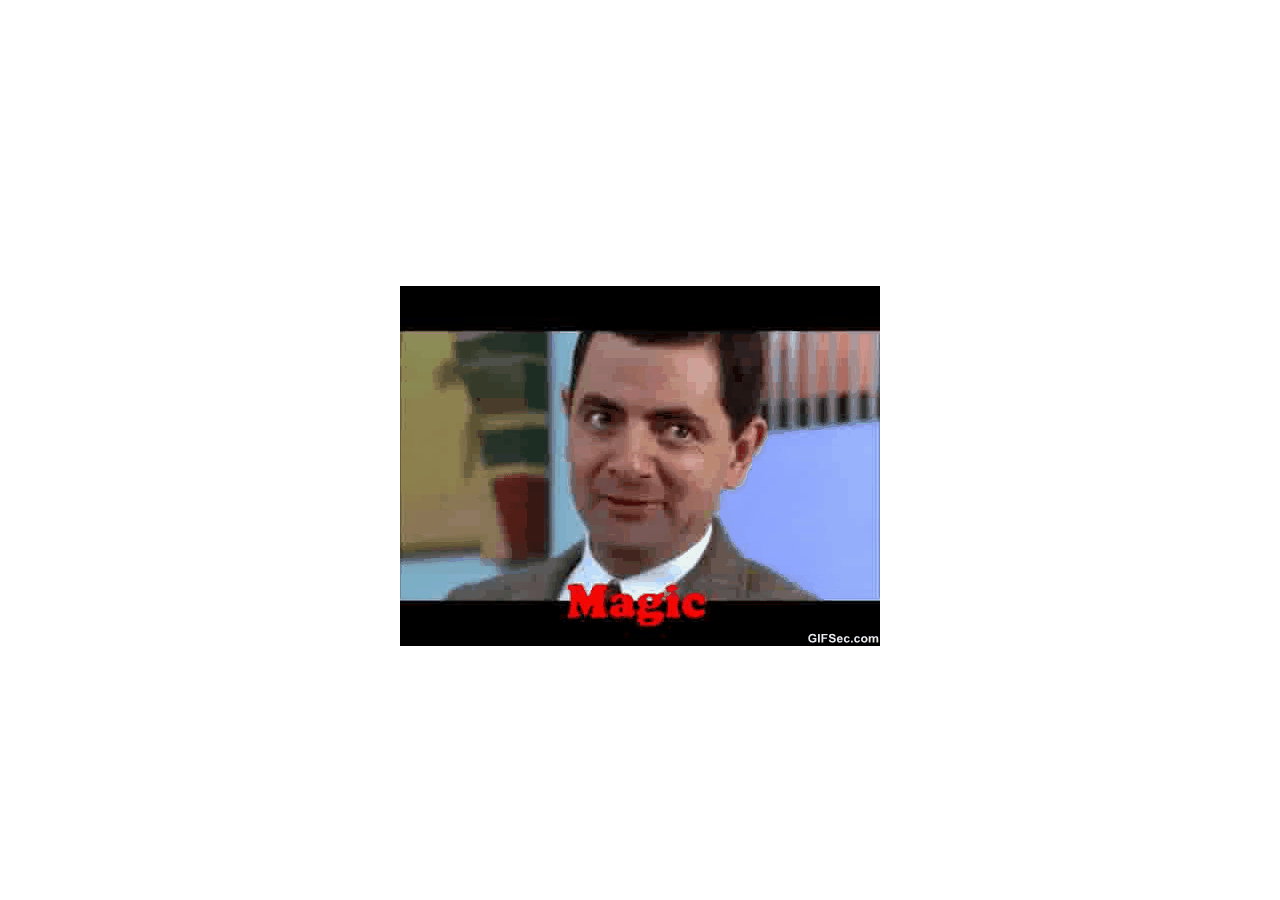
==== commit 172788a8: "gif" ====
--- a/index.html
+++ b/index.html
@@ -2,68 +2,15 @@
 <html>
 <head>
 <meta charset="utf-8">
-<title>Badhan</title>
-<link href="Badhan.css" rel="stylesheet">
+<title>Untitled Page</title>
+<meta name="generator" content="WYSIWYG Web Builder 11 - http://www.wysiwygwebbuilder.com">
+<link href="Untitled1.css" rel="stylesheet">
 <link href="index.css" rel="stylesheet">
 </head>
 <body>
 <div id="container">
-<div id="wb_Image3" style="position:absolute;left:0px;top:1px;width:988px;height:1258px;z-index:0;">
-<img src="images/img0011.png" id="Image3" alt=""></div>
-<div id="wb_Image2" style="position:absolute;left:300px;top:545px;width:293px;height:364px;z-index:1;">
-<img src="images/img0005.png" id="Image2" alt=""></div>
-<div id="wb_Text1" style="position:absolute;left:383px;top:45px;width:194px;height:2px;z-index:2;text-align:left;">
-&nbsp;</div>
-<div id="wb_TextArt1" style="position:absolute;left:368px;top:68px;width:247px;height:64px;z-index:3;">
-<img src="images/img0002.png" id="TextArt1" alt="Hello All" title="Hello All" style="width:247px;height:64px;"></div>
-<hr id="Line1" style="position:absolute;left:127px;top:67px;width:728px;height:1px;z-index:4;">
-<div id="wb_Text2" style="position:absolute;left:340px;top:233px;width:213px;height:280px;text-align:center;z-index:5;">
-<span style="color:#FFA07A;font-family:'Comic Sans MS';font-size:29px;">Hello, I am Badhan. I am cute, I am shweet, I am gudu, cutu, gudu gudu<br></span></div>
-<hr id="Line2" style="position:absolute;left:127px;top:135px;width:728px;height:1px;z-index:6;">
-<div id="wb_Shape1" style="position:absolute;left:49px;top:173px;width:244px;height:556px;z-index:7;">
-<img src="images/img0009.png" id="Shape1" alt="" style="width:244px;height:556px;"></div>
-<div id="NavigationBar1" style="position:absolute;left:67px;top:193px;width:203px;height:399px;z-index:8;">
-<ul class="navbar">
-<li><a href="./index.html"><img alt="About Me" title="About Me" src="images/img0013_over.gif" class="hover"><span><img alt="About Me" title="About Me" src="images/img0013.gif"></span></a></li>
-<li><a href="./Hobbies.html"><img alt="Hobbies" title="Hobbies" src="images/img0014_over.gif" class="hover"><span><img alt="Hobbies" title="Hobbies" src="images/img0014.gif"></span></a></li>
-<li><a href="./PlacesIVisited.html"><img alt="Places I visited" title="Places I visited" src="images/img0015_over.gif" class="hover"><span><img alt="Places I visited" title="Places I visited" src="images/img0015.gif"></span></a></li>
-<li><a href="./FuturePlan.html"><img alt="Future Plan" title="Future Plan" src="images/img0016_over.gif" class="hover"><span><img alt="Future Plan" title="Future Plan" src="images/img0016.gif"></span></a></li>
-<li><a href="./Gallery.html"><img alt="Gallery" title="Gallery" src="images/img0018_over.gif" class="hover"><span><img alt="Gallery" title="Gallery" src="images/img0018.gif"></span></a></li>
-<li><a href="./Blogs.html"><img alt="Blogs" title="Blogs" src="images/img0019_over.gif" class="hover"><span><img alt="Blogs" title="Blogs" src="images/img0019.gif"></span></a></li>
-<li><a href="./ContactMe.html"><img alt="Contact Me" title="Contact Me" src="images/img0020_over.gif" class="hover"><span><img alt="Contact Me" title="Contact Me" src="images/img0020.gif"></span></a></li>
-</ul>
-</div>
-<div id="wb_ClipArt3" style="position:absolute;left:230px;top:603px;width:104px;height:126px;z-index:9;">
-<img src="images/img0008.png" id="ClipArt3" alt="" style="width:104px;height:126px;"></div>
-<div id="wb_ClipArt4" style="position:absolute;left:884px;top:351px;width:104px;height:126px;z-index:10;">
-<img src="images/img0010.png" id="ClipArt4" alt="" style="width:104px;height:126px;"></div>
-<div id="wb_Image8" style="position:absolute;left:467px;top:437px;width:349px;height:334px;z-index:11;">
-<img src="images/img0021.png" id="Image8" alt=""></div>
-<div id="wb_Image9" style="position:absolute;left:442px;top:657px;width:316px;height:352px;z-index:12;">
-<img src="images/img0130.png" id="Image9" alt=""></div>
-<hr id="Line3" style="position:absolute;left:127px;top:1168px;width:728px;height:1px;z-index:13;">
-<div id="wb_Image1" style="position:absolute;left:580px;top:174px;width:360px;height:433px;z-index:14;">
-<img src="images/img0004.png" id="Image1" alt=""></div>
-<div id="wb_Image12" style="position:absolute;left:288px;top:849px;width:290px;height:343px;z-index:15;">
-<img src="images/img0133.png" id="Image12" alt=""></div>
-<div id="wb_Image13" style="position:absolute;left:631px;top:557px;width:332px;height:340px;z-index:16;">
-<img src="images/img0134.png" id="Image13" alt=""></div>
-<div id="wb_Image14" style="position:absolute;left:541px;top:832px;width:376px;height:347px;z-index:17;">
-<img src="images/img0135.png" id="Image14" alt=""></div>
-<div id="wb_Image11" style="position:absolute;left:855px;top:421px;width:478px;height:490px;z-index:18;">
-<img src="images/free-ornamental-floral-elements-vector.png" id="Image11" alt=""></div>
-<div id="wb_Image10" style="position:absolute;left:49px;top:569px;width:269px;height:562px;z-index:19;">
-<img src="images/hibiscus-hi.png" id="Image10" alt=""></div>
-<div id="wb_Image15" style="position:absolute;left:154px;top:13px;width:670px;height:182px;z-index:20;">
-<img src="images/set-watercolor-floral-composition-clip-art-peonies-illustration-greeting-cards-invitations-other-printing-projects-56975469.png" id="Image15" alt=""></div>
-<div id="wb_Image4" style="position:absolute;left:33px;top:34px;width:129px;height:133px;z-index:21;">
-<img src="images/Transparent_Autumn_Decoration_PNG_Clipart_Image.png" id="Image4" alt=""></div>
-<div id="wb_Image5" style="position:absolute;left:824px;top:34px;width:129px;height:133px;z-index:22;">
-<img src="images/img0006.png" id="Image5" alt=""></div>
-<div id="wb_Image16" style="position:absolute;left:33px;top:1081px;width:129px;height:133px;z-index:23;">
-<img src="images/img0007.png" id="Image16" alt=""></div>
-<div id="wb_Image6" style="position:absolute;left:814px;top:1081px;width:129px;height:133px;z-index:24;">
-<img src="images/img0012.png" id="Image6" alt=""></div>
+<div id="wb_Image1" style="position:absolute;left:245px;top:286px;width:480px;height:360px;z-index:0;">
+<img src="images/giphy.gif" id="Image1" alt=""></div>
 </div>
 </body>
 </html>--- a/Untitled1.css
+++ b/Untitled1.css
@@ -0,0 +1,106 @@
+a
+{
+   color: #0000FF;
+   text-decoration: underline;
+}
+a:visited
+{
+   color: #800080;
+}
+a:active
+{
+   color: #FF0000;
+}
+a:hover
+{
+   color: #0000FF;
+   text-decoration: underline;
+}
+h1
+{
+   font-family: Arial;
+   font-weight: bold;
+   font-size: 32px;
+   font-style: normal;
+   text-decoration: none;
+   color: #000000;
+   background-color: transparent;
+   margin: 0px 0px 0px 0px;
+   padding: 0px 0px 0px 0px;
+   display: inline;
+}
+h2
+{
+   font-family: Arial;
+   font-weight: bold;
+   font-size: 27px;
+   font-style: normal;
+   text-decoration: none;
+   color: #000000;
+   background-color: transparent;
+   margin: 0px 0px 0px 0px;
+   padding: 0px 0px 0px 0px;
+   display: inline;
+}
+h3
+{
+   font-family: Arial;
+   font-weight: normal;
+   font-size: 24px;
+   font-style: normal;
+   text-decoration: none;
+   color: #000000;
+   background-color: transparent;
+   margin: 0px 0px 0px 0px;
+   padding: 0px 0px 0px 0px;
+   display: inline;
+}
+h4
+{
+   font-family: Arial;
+   font-weight: normal;
+   font-size: 21px;
+   font-style: italic;
+   text-decoration: none;
+   color: #000000;
+   background-color: transparent;
+   margin: 0px 0px 0px 0px;
+   padding: 0px 0px 0px 0px;
+   display: inline;
+}
+h5
+{
+   font-family: Arial;
+   font-weight: normal;
+   font-size: 19px;
+   font-style: normal;
+   text-decoration: none;
+   color: #000000;
+   background-color: transparent;
+   margin: 0px 0px 0px 0px;
+   padding: 0px 0px 0px 0px;
+   display: inline;
+}
+h6
+{
+   font-family: Arial;
+   font-weight: normal;
+   font-size: 16px;
+   font-style: normal;
+   text-decoration: none;
+   color: #000000;
+   background-color: transparent;
+   margin: 0px 0px 0px 0px;
+   padding: 0px 0px 0px 0px;
+   display: inline;
+}
+.CustomStyle
+{
+   font-family: "Courier New";
+   font-weight: bold;
+   font-size: 16px;
+   font-style: normal;
+   text-decoration: none;
+   color: #000080;
+   background-color: transparent;
+}
--- a/index.css
+++ b/index.css
@@ -7,7 +7,7 @@
 }
 body
 {
-   background-color: #FFDEAD;
+   background-color: #FFFFFF;
    color: #000000;
    font-family: Arial;
    font-weight: normal;
@@ -16,182 +16,7 @@
    margin: 0;
    text-align: center;
 }
-#Image3
-{
-   border-width: 0;
-   left: 0;
-   top: 0;
-   width: 100%;
-   height: 100%;
-}
-#Image2
-{
-   border-width: 0;
-   left: 0;
-   top: 0;
-   width: 100%;
-   height: 100%;
-}
-#wb_Text1 
-{
-   background-color: transparent;
-   background-image: none;
-   border: 0px #000000 solid;
-   padding: 0;
-   margin: 0;
-   text-align: left;
-}
-#wb_Text1 div
-{
-   text-align: left;
-}
-#TextArt1
-{
-   border-width: 0;
-}
-#Line1
-{
-   color: #FF7F50;
-   background-color: #FF7F50;
-   border-width: 0;
-   margin: 0;
-   padding: 0;
-}
-#wb_Text2 
-{
-   background-color: transparent;
-   background-image: none;
-   border: 0px #000000 solid;
-   padding: 0;
-   margin: 0;
-   text-align: center;
-}
-#wb_Text2 div
-{
-   text-align: center;
-}
-#Line2
-{
-   color: #FF7F50;
-   background-color: #FF7F50;
-   border-width: 0;
-   margin: 0;
-   padding: 0;
-}
-#Shape1
-{
-   border-width: 0;
-}
-#NavigationBar1 ul.navbar
-{
-   list-style: none;
-   margin: 0;
-   padding: 0;
-}
-#NavigationBar1 ul.navbar li
-{
-   height: 32px;
-   width: 203px;
-   margin: 0 0 25px 0;
-   vertical-align: bottom;
-}
-#NavigationBar1 ul.navbar li a
-{
-   display: block;
-   position: relative;
-}
-#NavigationBar1 ul.navbar li a img
-{
-   position: absolute;
-   left: 0;
-   z-index: 1;
-   border-width: 0;
-}
-#NavigationBar1 ul.navbar li span
-{
-   display: block;
-   height: 32px;
-   width: 203px;
-   position: absolute;
-   z-index: 2;
-}
-#NavigationBar1 a .hover
-{
-   visibility: hidden;
-}
-#NavigationBar1 a:hover .hover
-{
-   visibility: visible;
-}
-#NavigationBar1 a:hover span
-{
-   visibility: hidden;
-}
-#ClipArt3
-{
-   border-width: 0;
-}
-#ClipArt4
-{
-   border-width: 0;
-}
-#Image8
-{
-   border-width: 0;
-   left: 0;
-   top: 0;
-   width: 100%;
-   height: 100%;
-}
-#Image9
-{
-   border-width: 0;
-   left: 0;
-   top: 0;
-   width: 100%;
-   height: 100%;
-}
-#Line3
-{
-   color: #FF7F50;
-   background-color: #FF7F50;
-   border-width: 0;
-   margin: 0;
-   padding: 0;
-}
 #Image1
-{
-   border-width: 0;
-   left: 0;
-   top: 0;
-   width: 100%;
-   height: 100%;
-}
-#Image12
-{
-   border-width: 0;
-   left: 0;
-   top: 0;
-   width: 100%;
-   height: 100%;
-}
-#Image13
-{
-   border-width: 0;
-   left: 0;
-   top: 0;
-   width: 100%;
-   height: 100%;
-}
-#Image14
-{
-   border-width: 0;
-   left: 0;
-   top: 0;
-   width: 100%;
-   height: 100%;
-}
-#Image11
 {
    border: 0px #000000 solid;
    padding: 0px 0px 0px 0px;
@@ -200,57 +25,3 @@
    width: 100%;
    height: 100%;
 }
-#Image10
-{
-   border: 0px #000000 solid;
-   padding: 0px 0px 0px 0px;
-   left: 0;
-   top: 0;
-   width: 100%;
-   height: 100%;
-}
-#Image15
-{
-   border: 0px #000000 solid;
-   padding: 0px 0px 0px 0px;
-   left: 0;
-   top: 0;
-   width: 100%;
-   height: 100%;
-}
-#Image4
-{
-   border: 0px #000000 solid;
-   padding: 0px 0px 0px 0px;
-   left: 0;
-   top: 0;
-   width: 100%;
-   height: 100%;
-}
-#Image5
-{
-   border: 0px #000000 solid;
-   padding: 0px 0px 0px 0px;
-   left: 0;
-   top: 0;
-   width: 100%;
-   height: 100%;
-}
-#Image16
-{
-   border: 0px #000000 solid;
-   padding: 0px 0px 0px 0px;
-   left: 0;
-   top: 0;
-   width: 100%;
-   height: 100%;
-}
-#Image6
-{
-   border: 0px #000000 solid;
-   padding: 0px 0px 0px 0px;
-   left: 0;
-   top: 0;
-   width: 100%;
-   height: 100%;
-}
